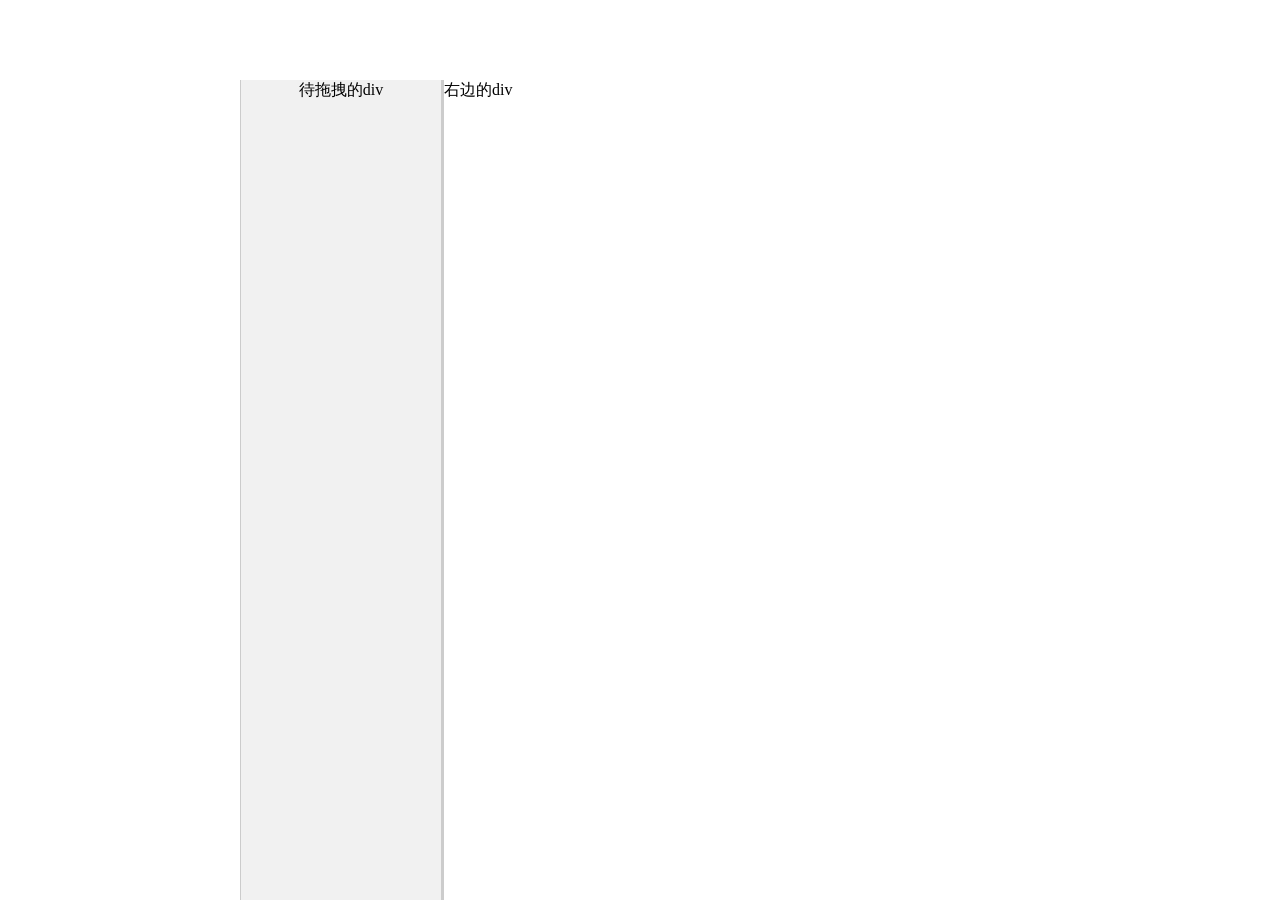
==== index.html @ 31a9139c "主页" ====
<!DOCTYPE html PUBLIC "-//W3C//DTD HTML 4.01 Transitional//EN" "http://www.w3.org/TR/html4/loose.dtd">
<html style="height:100%;">
<head>
<meta http-equiv="Content-Type" content="text/html; charset=UTF-8">
<title>div width resize</title>
<!--引用jquery-->
<script src="http://code.jquery.com/jquery-1.8.0.min.js" type="text/javascript"></script>
<script type="text/javascript">
function bindResize (el){
    //初始化参数
    var els = document.getElementById('menu').style;
    //鼠标的 X 和 Y 轴坐标
    x = 0;
    //邪恶的食指
    $(el).mousedown(function (e){
        //按下元素后，计算当前鼠标与对象计算后的坐标
        x = e.clientX - el.offsetWidth - $("#menu").width();
        //在支持 setCapture 做些东东
        
        el.setCapture ? (
            //捕捉焦点
            el.setCapture(),      
            //设置事件
            el.onmousemove = function (ev){
                mouseMove(ev || event);
            },
            el.onmouseup = mouseUp
        ) : (
            //绑定事件
            $(document).bind("mousemove", mouseMove).bind("mouseup", mouseUp)
        );
            //防止默认事件发生
            e.preventDefault();
    });
    //移动事件
    function mouseMove(e)
    {
        //宇宙超级无敌运算中...
        els.width = e.clientX - x + 'px';
    }
    //停止事件
    function mouseUp()
    {
        //在支持 releaseCapture 做些东东
        el.releaseCapture ? (
            //释放焦点
            el.releaseCapture(),
            //移除事件
            el.onmousemove = el.onmouseup = null
        ) : (
            //卸载事件
            $(document).unbind("mousemove", mouseMove).unbind("mouseup", mouseUp)
        );
    }
}
var divResize=function (){
    var totalHeight=$("html").height();
    console.log(totalHeight);
    var topHeight=$("#top").height()
    $("#menu").height(totalHeight-topHeight);
    $("#rightbar").height(totalHeight-topHeight);

    console.log($("#rightbar").height());
}
$(function() {
    divResize();
    console.log($(window));
    $(window).resize(divResize);
    
    bindResize(document.getElementById('rightbar'));
});
</script>
<style type="text/css">
.content {
width: 200px;
background: #f1f1f1;
text-align: center;
border-color: #CCCCCC;
border-style: solid;
border-width: 0 1px;
}
</style>
</head>
<body style="padding: 0; margin: 0;">
<div style="width: 800px; margin: 0 auto;">
    <div id="top" style="width: 100%; height: 80px;"></div>
    <div style="float: left;max-width: 800px;" id="menu" class="content">
        <span>待拖拽的div</span>
    </div>
    <div id="rightbar" style="width: 2px; background: #cccccc; cursor: e-resize; float: left;"></div>
</div>
<div id="right">
右边的div
</div>
</body>
</html>
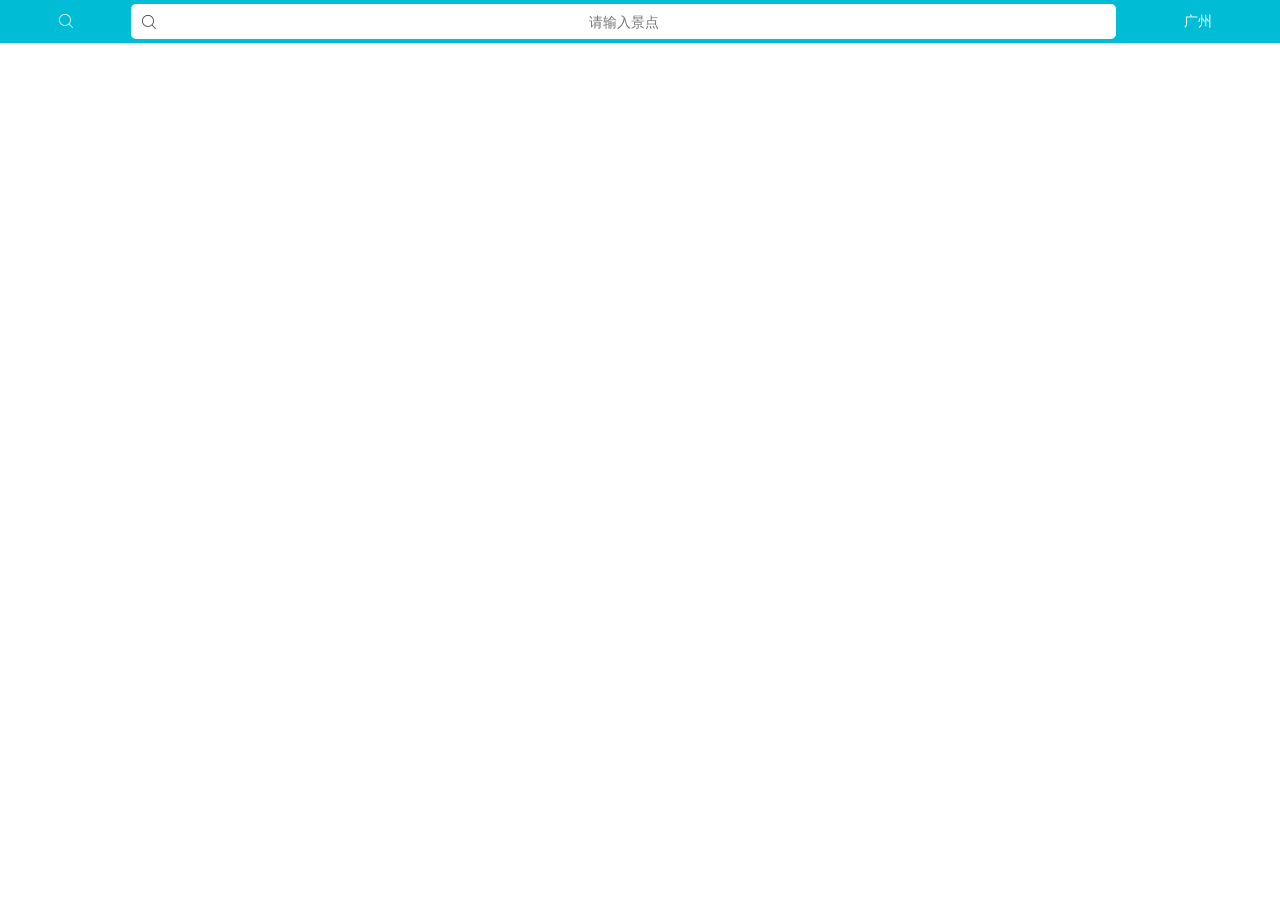
==== commit 6a7e8347: "整站" ====
--- a/index.html
+++ b/index.html
@@ -1,96 +1 @@
-<!DOCTYPE html PUBLIC "-//W3C//DTD HTML 4.01 Transitional//EN" "http://www.w3.org/TR/html4/loose.dtd">
-<html style="height:100%;">
-<head>
-<meta http-equiv="Content-Type" content="text/html; charset=UTF-8">
-<title>div width resize</title>
-<!--引用jquery-->
-<script src="http://code.jquery.com/jquery-1.8.0.min.js" type="text/javascript"></script>
-<script type="text/javascript">
-function bindResize (el){
-    //初始化参数
-    var els = document.getElementById('menu').style;
-    //鼠标的 X 和 Y 轴坐标
-    x = 0;
-    //邪恶的食指
-    $(el).mousedown(function (e){
-        //按下元素后，计算当前鼠标与对象计算后的坐标
-        x = e.clientX - el.offsetWidth - $("#menu").width();
-        //在支持 setCapture 做些东东
-        
-        el.setCapture ? (
-            //捕捉焦点
-            el.setCapture(),      
-            //设置事件
-            el.onmousemove = function (ev){
-                mouseMove(ev || event);
-            },
-            el.onmouseup = mouseUp
-        ) : (
-            //绑定事件
-            $(document).bind("mousemove", mouseMove).bind("mouseup", mouseUp)
-        );
-            //防止默认事件发生
-            e.preventDefault();
-    });
-    //移动事件
-    function mouseMove(e)
-    {
-        //宇宙超级无敌运算中...
-        els.width = e.clientX - x + 'px';
-    }
-    //停止事件
-    function mouseUp()
-    {
-        //在支持 releaseCapture 做些东东
-        el.releaseCapture ? (
-            //释放焦点
-            el.releaseCapture(),
-            //移除事件
-            el.onmousemove = el.onmouseup = null
-        ) : (
-            //卸载事件
-            $(document).unbind("mousemove", mouseMove).unbind("mouseup", mouseUp)
-        );
-    }
-}
-var divResize=function (){
-    var totalHeight=$("html").height();
-    console.log(totalHeight);
-    var topHeight=$("#top").height()
-    $("#menu").height(totalHeight-topHeight);
-    $("#rightbar").height(totalHeight-topHeight);
-
-    console.log($("#rightbar").height());
-}
-$(function() {
-    divResize();
-    console.log($(window));
-    $(window).resize(divResize);
-    
-    bindResize(document.getElementById('rightbar'));
-});
-</script>
-<style type="text/css">
-.content {
-width: 200px;
-background: #f1f1f1;
-text-align: center;
-border-color: #CCCCCC;
-border-style: solid;
-border-width: 0 1px;
-}
-</style>
-</head>
-<body style="padding: 0; margin: 0;">
-<div style="width: 800px; margin: 0 auto;">
-    <div id="top" style="width: 100%; height: 80px;"></div>
-    <div style="float: left;max-width: 800px;" id="menu" class="content">
-        <span>待拖拽的div</span>
-    </div>
-    <div id="rightbar" style="width: 2px; background: #cccccc; cursor: e-resize; float: left;"></div>
-</div>
-<div id="right">
-右边的div
-</div>
-</body>
-</html> 
+<!DOCTYPE html><html lang=en><head><meta http-equiv=X-UA-Compatible content="IE=edge"><meta charset=utf-8><meta name=viewport content="width=device-width,initial-scale=1,minimum-scale=1,maximum-scale=1,user-scalable=no"><link rel=icon href=./static/icon/favicon.ico><title>trave</title><link href=./static/css/app.6fc376fe9c38d6c0ee5e60d69d46beff.css rel=stylesheet></head><body><div id=app></div><script type=text/javascript src=./static/js/manifest.3ad1d5771e9b13dbdad2.js></script><script type=text/javascript src=./static/js/vendor.7882b2484fc4ea0c005d.js></script><script type=text/javascript src=./static/js/app.581d406af728d940d606.js></script></body></html>
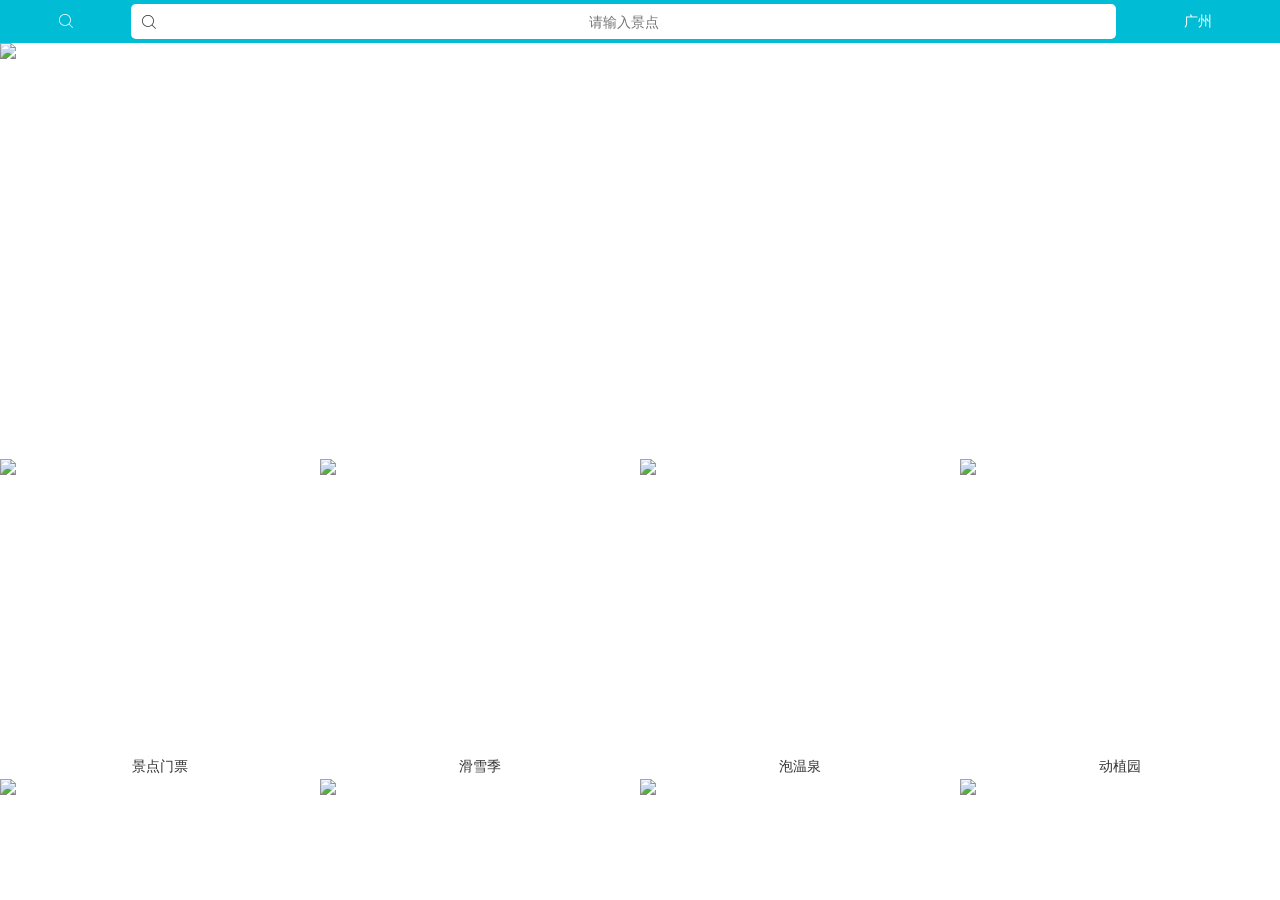
==== commit ec01925f: "改数据" ====
--- a/index.html
+++ b/index.html
@@ -1 +1 @@
-<!DOCTYPE html><html lang=en><head><meta http-equiv=X-UA-Compatible content="IE=edge"><meta charset=utf-8><meta name=viewport content="width=device-width,initial-scale=1,minimum-scale=1,maximum-scale=1,user-scalable=no"><link rel=icon href=./static/icon/favicon.ico><title>trave</title><link href=./static/css/app.6fc376fe9c38d6c0ee5e60d69d46beff.css rel=stylesheet></head><body><div id=app></div><script type=text/javascript src=./static/js/manifest.3ad1d5771e9b13dbdad2.js></script><script type=text/javascript src=./static/js/vendor.7882b2484fc4ea0c005d.js></script><script type=text/javascript src=./static/js/app.581d406af728d940d606.js></script></body></html>+<!DOCTYPE html><html lang=en><head><meta http-equiv=X-UA-Compatible content="IE=edge"><meta charset=utf-8><meta name=viewport content="width=device-width,initial-scale=1,minimum-scale=1,maximum-scale=1,user-scalable=no"><link rel=icon href=./static/icon/favicon.ico><title>trave</title><link href=./static/css/app.cf7aedcd6f7ac701943cf9797d6227e6.css rel=stylesheet></head><body><div id=app></div><script type=text/javascript src=./static/js/manifest.3ad1d5771e9b13dbdad2.js></script><script type=text/javascript src=./static/js/vendor.7882b2484fc4ea0c005d.js></script><script type=text/javascript src=./static/js/app.f600d258e9ab19c3cfc0.js></script></body></html>
